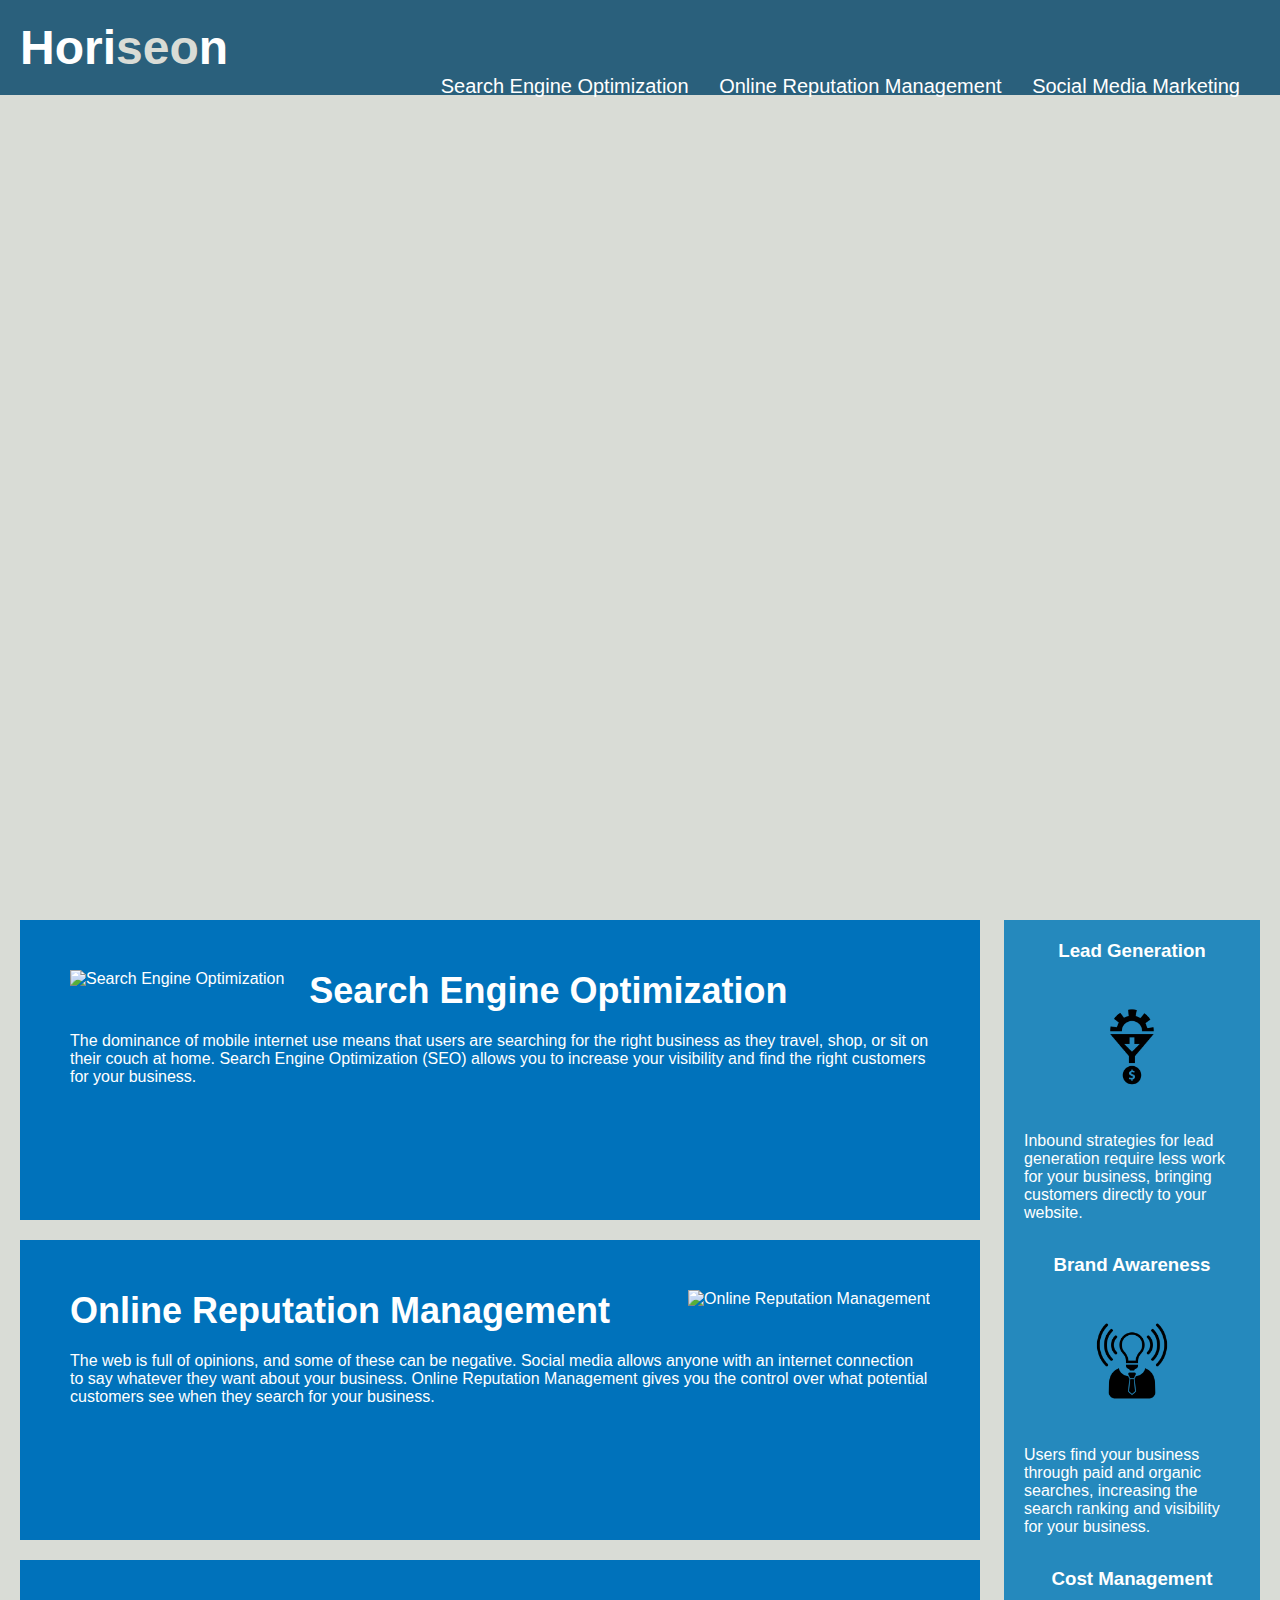
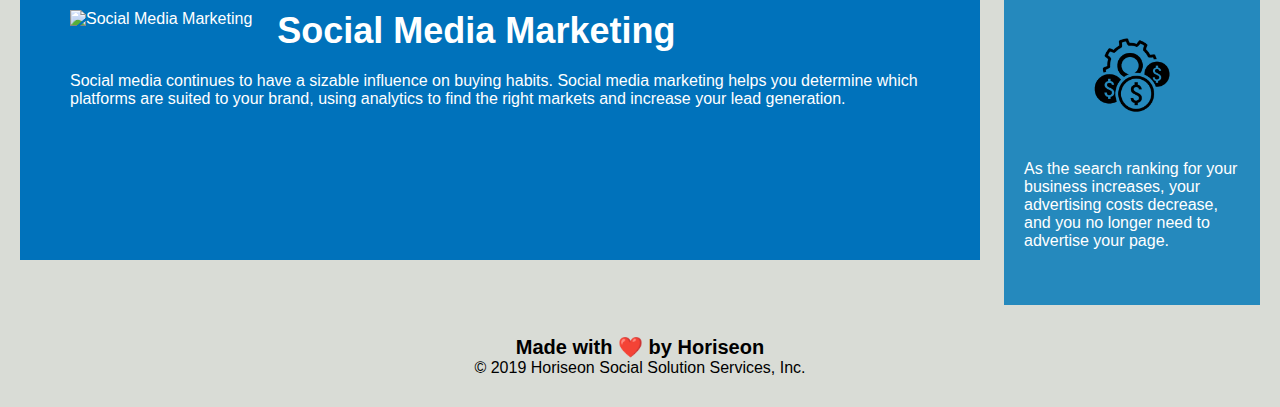
==== index.html @ 0daa892d "fix AskBCS error" ====
<!DOCTYPE html>
<html lang="en-us">

<head>
    <meta charset="UTF-8" />
    <link rel="stylesheet" href="./assets/css/style.css">
    <title>Horiseon SEO</title>
</head>

<body>
    <!--Changed div to header-->
    <header class="masthead">
        <h1>Hori<span class="seo">seo</span>n</h1>
    
    <!--Changed div to navand nested nav in header-->
    <nav class="nav">
        <!--Changed div to section-->
        <section>
            <ul>
                <li>
                    <a href="#search-engine-optimization">Search Engine Optimization</a>
                </li>
                <li>
                    <a href="#online-reputation-management">Online Reputation Management</a>
                </li>
                <li>
                    <a href="#social-media-marketing">Social Media Marketing</a>
                </li>
            </ul>
        </section>
    </nav>
</header>
    <!--Changed div to section-->
    <section class="hero"></section>
    <!--Changed div to section-->
    <section class="content">
        <!--Changed div to article-->
        <article id="search-engine-optimization" class="search-engine-optimization">
             <!--Added alt attribute to img tag,moved class attribute to opening tag-->
            <img  class="float-left" src="./assets/images/search-engine-optimization.jpg"alt="Search Engine Optimization" />
            <h2>Search Engine Optimization</h2>
            <p>
                The dominance of mobile internet use means that users are searching for the right business as they travel, shop, or sit on their couch at home. Search Engine Optimization (SEO) allows you to increase your visibility and find the right customers for your business.
            </p>
        </article>
         <!--Changed div to article-->
        <article id="online-reputation-management" class="online-reputation-management">
             <!--Added alt attribute to img tag,moved class attribute to opening tag -->
            <img class="float-right" src="./assets/images/online-reputation-management.jpg" alt="Online Reputation Management" />
            <h2>Online Reputation Management</h2>
            <p>
                The web is full of opinions, and some of these can be negative. Social media allows anyone with an internet connection to say whatever they want about your business. Online Reputation Management gives you the control over what potential customers see when they search for your business.
            </p>
        </article>
         <!--Changed div to article-->
        <article id="social-media-marketing" class="social-media-marketing">
             <!--Added alt attribute to img tag,moved class attribute to opening tag-->
            <img class="float-left" src="./assets/images/social-media-marketing.jpg" alt="Social Media Marketing"  />
            <h2>Social Media Marketing</h2>
            <p>
                Social media continues to have a sizable influence on buying habits. Social media marketing helps you determine which platforms are suited to your brand, using analytics to find the right markets and increase your lead generation.
            </p>
        </article>
        
    </section>
    <!--Changed div to section-->
    <section class="benefits">
         <!--Changed div to aside-->
        <aside class="benefit-lead">
            <h3>Lead Generation</h3>
            <!--Added alt attribute to img tag-->
            <img src="./assets/images/lead-generation.png" alt="Lead Generation" />
            <p>
                Inbound strategies for lead generation require less work for your business, bringing customers directly to your website.
            </p>
        </aside>
         <!--Changed div to aside-->
        <aside class="benefit-brand">
            <h3>Brand Awareness</h3>
            <!--Added alt attribute to img tag-->
            <img src="./assets/images/brand-awareness.png" alt="Brand Awareness" />
            <p>
                Users find your business through paid and organic searches, increasing the search ranking and visibility for your business.
            </p>
        </aside>
         <!--Changed div to aside-->
        <aside class="benefit-cost">
            <h3>Cost Management</h3>
            <!--Added alt attribute to img tag-->
            <img src="./assets/images/cost-management.png" alt="Cost Management"/>
            <p>
                As the search ranking for your business increases, your advertising costs decrease, and you no longer need to advertise your page.
            </p>
        </aside>
    </section>
     <!--Changed div to footer-->
    <footer class="footer">
        <h2>Made with ❤️️ by Horiseon</h2>
        <p>
            &copy; 2019 Horiseon Social Solution Services, Inc.
        </p>
    </footer>
</body>

</html>
---- assets/css/style.css ----
* {
    box-sizing: border-box;
    padding: 0;
    margin: 0;
}

body {
    background-color: #d9dcd6;
}
/* Changed classes for header and nav */
.masthead {
    padding: 20px;
    font-family: 'Trebuchet MS', 'Lucida Sans Unicode', 'Lucida Grande', 'Lucida Sans', Arial, sans-serif;
    background-color: #2a607c;
    color: #ffffff;
}

.masthead h1 {
    display: inline-block;
    font-size: 48px;
}

.masthead h1 .seo {
    color: #d9dcd6;
}
/* Changed selector and replaced padding-top with padding-bottom*/
.nav section {
    padding-bottom: 175px;
    margin-right: 20px;
    float: right;
    font-family: 'Gill Sans', 'Gill Sans MT', Calibri, 'Trebuchet MS', sans-serif;
    font-size: 20px;
}
/* Commented out extraneous code (at least, I think it's extraneous)
.nav section ul {
    list-style-type: none;
}
*/
.nav section ul li {
    display: inline-block;
    margin-left: 25px;
}

a {
    color: #ffffff;
    text-decoration: none;
}

p {
    font-size: 16px;
}

.hero {
    height: 800px;
    width: 100%;
    margin-bottom: 25px;
    background-image: url("../images/digital-marketing-meeting.jpg");
    background-size: cover;
    background-position: center;
}

.float-left {
    float: left;
    margin-right: 25px;
}

.float-right {
    float: right;
    margin-left: 25px;
}

.content {
    width: 75%;
    display: inline-block;
    margin-left: 20px;
}

.benefits {
    margin-right: 20px;
    padding: 20px;
    clear: both;
    float: right;
    width: 20%;
    height: 100%;
    font-family: 'Gill Sans', 'Gill Sans MT', Calibri, 'Trebuchet MS', sans-serif;
    background-color: #2589bd;
}
/* Consolidated img properties into one class*/
.benefits img {
    display: block;
    margin: 10px auto;
    max-width: 150px;
}

.benefit-lead {
    margin-bottom: 32px;
    color: #ffffff;
}

.benefit-brand {
    margin-bottom: 32px;
    color: #ffffff;
}

.benefit-cost {
    margin-bottom: 35px;
    color: #ffffff;
}



.benefit-lead h3 {
    margin-bottom: 10px;
    text-align: center;
}

.benefit-brand h3 {
    margin-bottom: 10px;
    text-align: center;
}

.benefit-cost h3 {
    margin-bottom: 10px;
    text-align: center;
}
/* Commented out extraneous code
.benefit-lead img {
    display: block;
    margin: 10px auto;
    max-width: 150px;
}

.benefit-brand img {
    display: block;
    margin: 10px auto;
    max-width: 150px;
}

.benefit-cost img {
    display: block;
    margin: 10px auto;
    max-width: 150px;
}
*/

.search-engine-optimization {
    margin-bottom:20px;
    padding: 50px;
    height: 300px;
    font-family: 'Gill Sans', 'Gill Sans MT', Calibri, 'Trebuchet MS', sans-serif;
    background-color: #0072bb;
    color: #ffffff;
}

.online-reputation-management {
    margin-bottom: 20px;
    padding: 50px;
    height: 300px;
    font-family: 'Gill Sans', 'Gill Sans MT', Calibri, 'Trebuchet MS', sans-serif;
    background-color: #0072bb;
    color: #ffffff;
}

.social-media-marketing {
    margin-bottom: 20px;
    padding: 50px;
    height: 300px;
    font-family: 'Gill Sans', 'Gill Sans MT', Calibri, 'Trebuchet MS', sans-serif;
    background-color: #0072bb;
    color: #ffffff;
}

.search-engine-optimization img {
    max-height: 200px;
}

.online-reputation-management img {
    max-height: 200px;
}

.social-media-marketing img {
    max-height: 200px;
}

.search-engine-optimization h2 {
    margin-bottom: 20px;
    font-size: 36px;
}

.online-reputation-management h2 {
    margin-bottom: 20px;
    font-size: 36px;
}

.social-media-marketing h2 {
    margin-bottom: 20px;
    font-size: 36px;
}

.footer {
    padding: 30px;
    clear: both;
    font-family: 'Trebuchet MS', 'Lucida Sans Unicode', 'Lucida Grande', 'Lucida Sans', Arial, sans-serif;
    text-align: center;

}

.footer h2 {
    font-size: 20px;
}
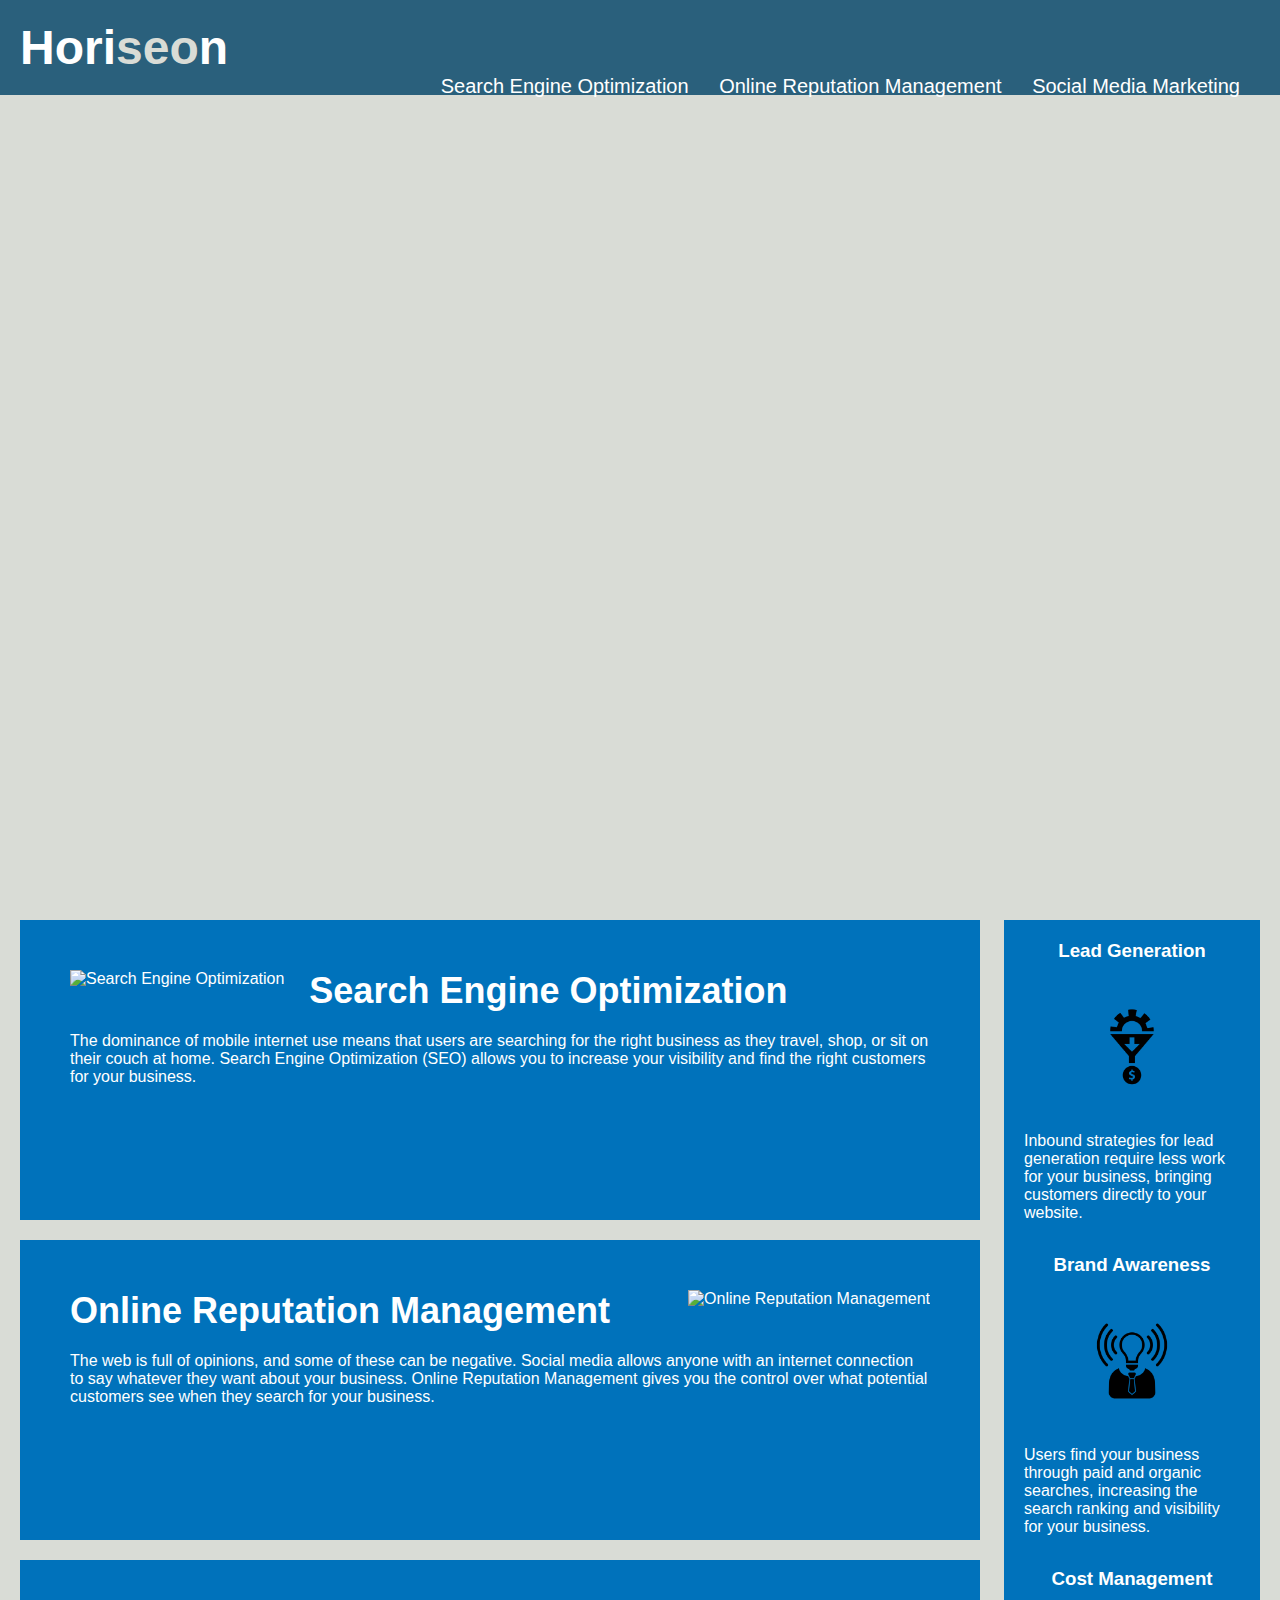
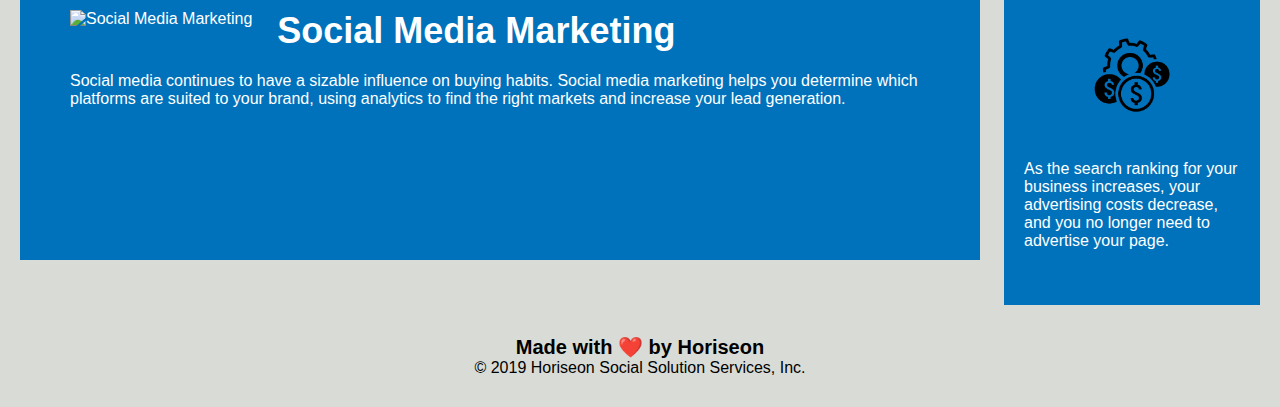
==== commit e7c31dcd: "increase contrast for accessibility" ====
--- a/index.html
+++ b/index.html
@@ -36,7 +36,7 @@
     <section class="content">
         <!--Changed div to article-->
         <article id="search-engine-optimization" class="search-engine-optimization">
-             <!--Added alt attribute to img tag,moved class attribute to opening tag-->
+             <!--alt attribute to img tag not added (not needed),moved class attribute to opening tag-->
             <img  class="float-left" src="./assets/images/search-engine-optimization.jpg"alt="Search Engine Optimization" />
             <h2>Search Engine Optimization</h2>
             <p>
@@ -45,7 +45,7 @@
         </article>
          <!--Changed div to article-->
         <article id="online-reputation-management" class="online-reputation-management">
-             <!--Added alt attribute to img tag,moved class attribute to opening tag -->
+             <!--alt attribute to img tag not added (not needed),moved class attribute to opening tag -->
             <img class="float-right" src="./assets/images/online-reputation-management.jpg" alt="Online Reputation Management" />
             <h2>Online Reputation Management</h2>
             <p>
@@ -54,7 +54,7 @@
         </article>
          <!--Changed div to article-->
         <article id="social-media-marketing" class="social-media-marketing">
-             <!--Added alt attribute to img tag,moved class attribute to opening tag-->
+             <!--alt attribute to img tag not added (not needed),moved class attribute to opening tag-->
             <img class="float-left" src="./assets/images/social-media-marketing.jpg" alt="Social Media Marketing"  />
             <h2>Social Media Marketing</h2>
             <p>
--- a/assets/css/style.css
+++ b/assets/css/style.css
@@ -23,9 +23,9 @@
 .masthead h1 .seo {
     color: #d9dcd6;
 }
-/* Changed selector and replaced padding-top with padding-bottom*/
+/* Changed selector and replaced padding-top with padding-bottom to align with masthead box*/
 .nav section {
-    padding-bottom: 175px;
+    padding: bottom 175px;
     margin-right: 20px;
     float: right;
     font-family: 'Gill Sans', 'Gill Sans MT', Calibri, 'Trebuchet MS', sans-serif;
@@ -74,7 +74,8 @@
     display: inline-block;
     margin-left: 20px;
 }
-
+/* changed "benefits" background color to increase text legibity 
+and match article element background*/
 .benefits {
     margin-right: 20px;
     padding: 20px;
@@ -83,7 +84,7 @@
     width: 20%;
     height: 100%;
     font-family: 'Gill Sans', 'Gill Sans MT', Calibri, 'Trebuchet MS', sans-serif;
-    background-color: #2589bd;
+    background-color: #0072bb;
 }
 /* Consolidated img properties into one class*/
 .benefits img {
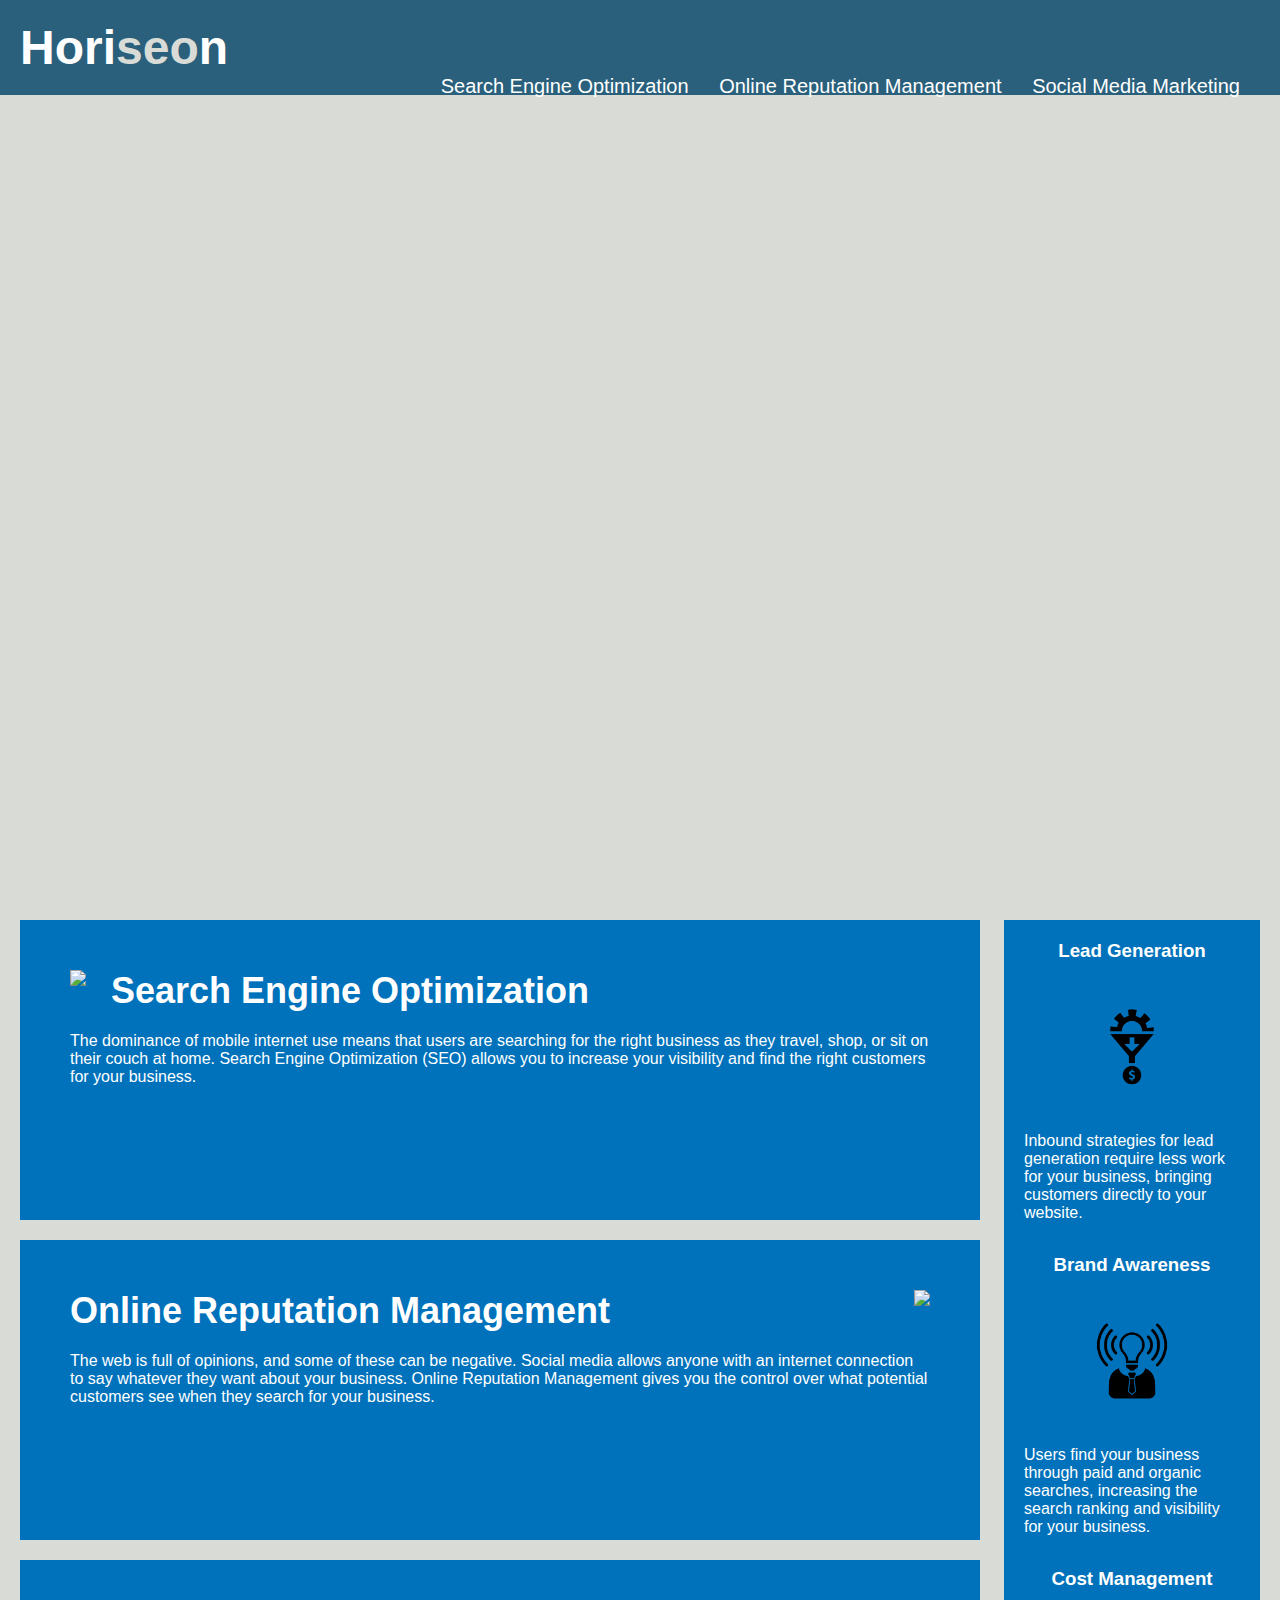
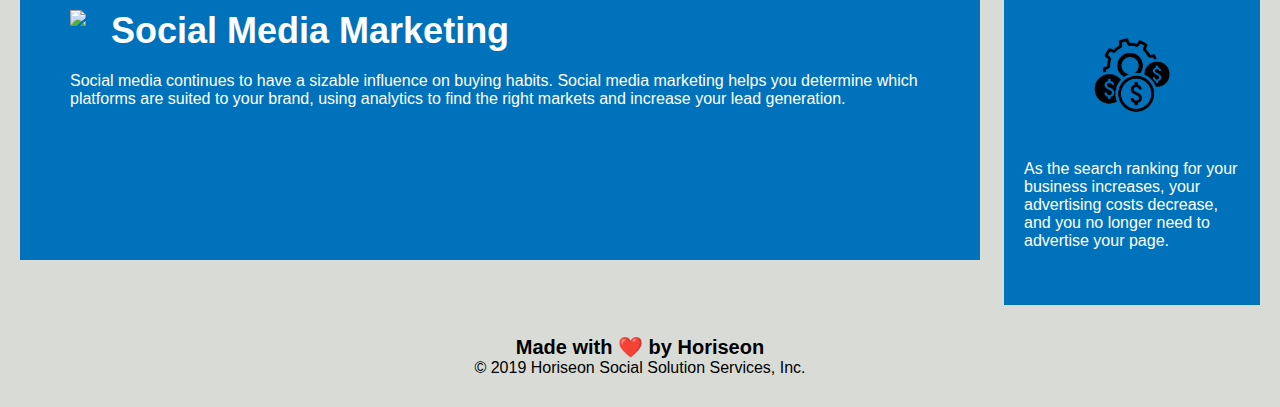
==== commit c084e9fe: "add comments" ====
--- a/index.html
+++ b/index.html
@@ -37,7 +37,7 @@
         <!--Changed div to article-->
         <article id="search-engine-optimization" class="search-engine-optimization">
              <!--alt attribute to img tag not added (not needed),moved class attribute to opening tag-->
-            <img  class="float-left" src="./assets/images/search-engine-optimization.jpg"alt="Search Engine Optimization" />
+            <img  class="float-left" src="./assets/images/search-engine-optimization.jpg" />
             <h2>Search Engine Optimization</h2>
             <p>
                 The dominance of mobile internet use means that users are searching for the right business as they travel, shop, or sit on their couch at home. Search Engine Optimization (SEO) allows you to increase your visibility and find the right customers for your business.
@@ -46,7 +46,7 @@
          <!--Changed div to article-->
         <article id="online-reputation-management" class="online-reputation-management">
              <!--alt attribute to img tag not added (not needed),moved class attribute to opening tag -->
-            <img class="float-right" src="./assets/images/online-reputation-management.jpg" alt="Online Reputation Management" />
+            <img class="float-right" src="./assets/images/online-reputation-management.jpg" />
             <h2>Online Reputation Management</h2>
             <p>
                 The web is full of opinions, and some of these can be negative. Social media allows anyone with an internet connection to say whatever they want about your business. Online Reputation Management gives you the control over what potential customers see when they search for your business.
@@ -55,7 +55,7 @@
          <!--Changed div to article-->
         <article id="social-media-marketing" class="social-media-marketing">
              <!--alt attribute to img tag not added (not needed),moved class attribute to opening tag-->
-            <img class="float-left" src="./assets/images/social-media-marketing.jpg" alt="Social Media Marketing"  />
+            <img class="float-left" src="./assets/images/social-media-marketing.jpg" />
             <h2>Social Media Marketing</h2>
             <p>
                 Social media continues to have a sizable influence on buying habits. Social media marketing helps you determine which platforms are suited to your brand, using analytics to find the right markets and increase your lead generation.
@@ -68,8 +68,8 @@
          <!--Changed div to aside-->
         <aside class="benefit-lead">
             <h3>Lead Generation</h3>
-            <!--Added alt attribute to img tag-->
-            <img src="./assets/images/lead-generation.png" alt="Lead Generation" />
+            <!--alt attribute to img tag not added (not needed)-->
+            <img src="./assets/images/lead-generation.png" />
             <p>
                 Inbound strategies for lead generation require less work for your business, bringing customers directly to your website.
             </p>
@@ -77,8 +77,8 @@
          <!--Changed div to aside-->
         <aside class="benefit-brand">
             <h3>Brand Awareness</h3>
-            <!--Added alt attribute to img tag-->
-            <img src="./assets/images/brand-awareness.png" alt="Brand Awareness" />
+            <!--alt attribute to img tag not added (not needed)g-->
+            <img src="./assets/images/brand-awareness.png" />
             <p>
                 Users find your business through paid and organic searches, increasing the search ranking and visibility for your business.
             </p>
@@ -86,8 +86,8 @@
          <!--Changed div to aside-->
         <aside class="benefit-cost">
             <h3>Cost Management</h3>
-            <!--Added alt attribute to img tag-->
-            <img src="./assets/images/cost-management.png" alt="Cost Management"/>
+            <!--alt attribute to img tag not added (not needed)g-->
+            <img src="./assets/images/cost-management.png" />
             <p>
                 As the search ranking for your business increases, your advertising costs decrease, and you no longer need to advertise your page.
             </p>
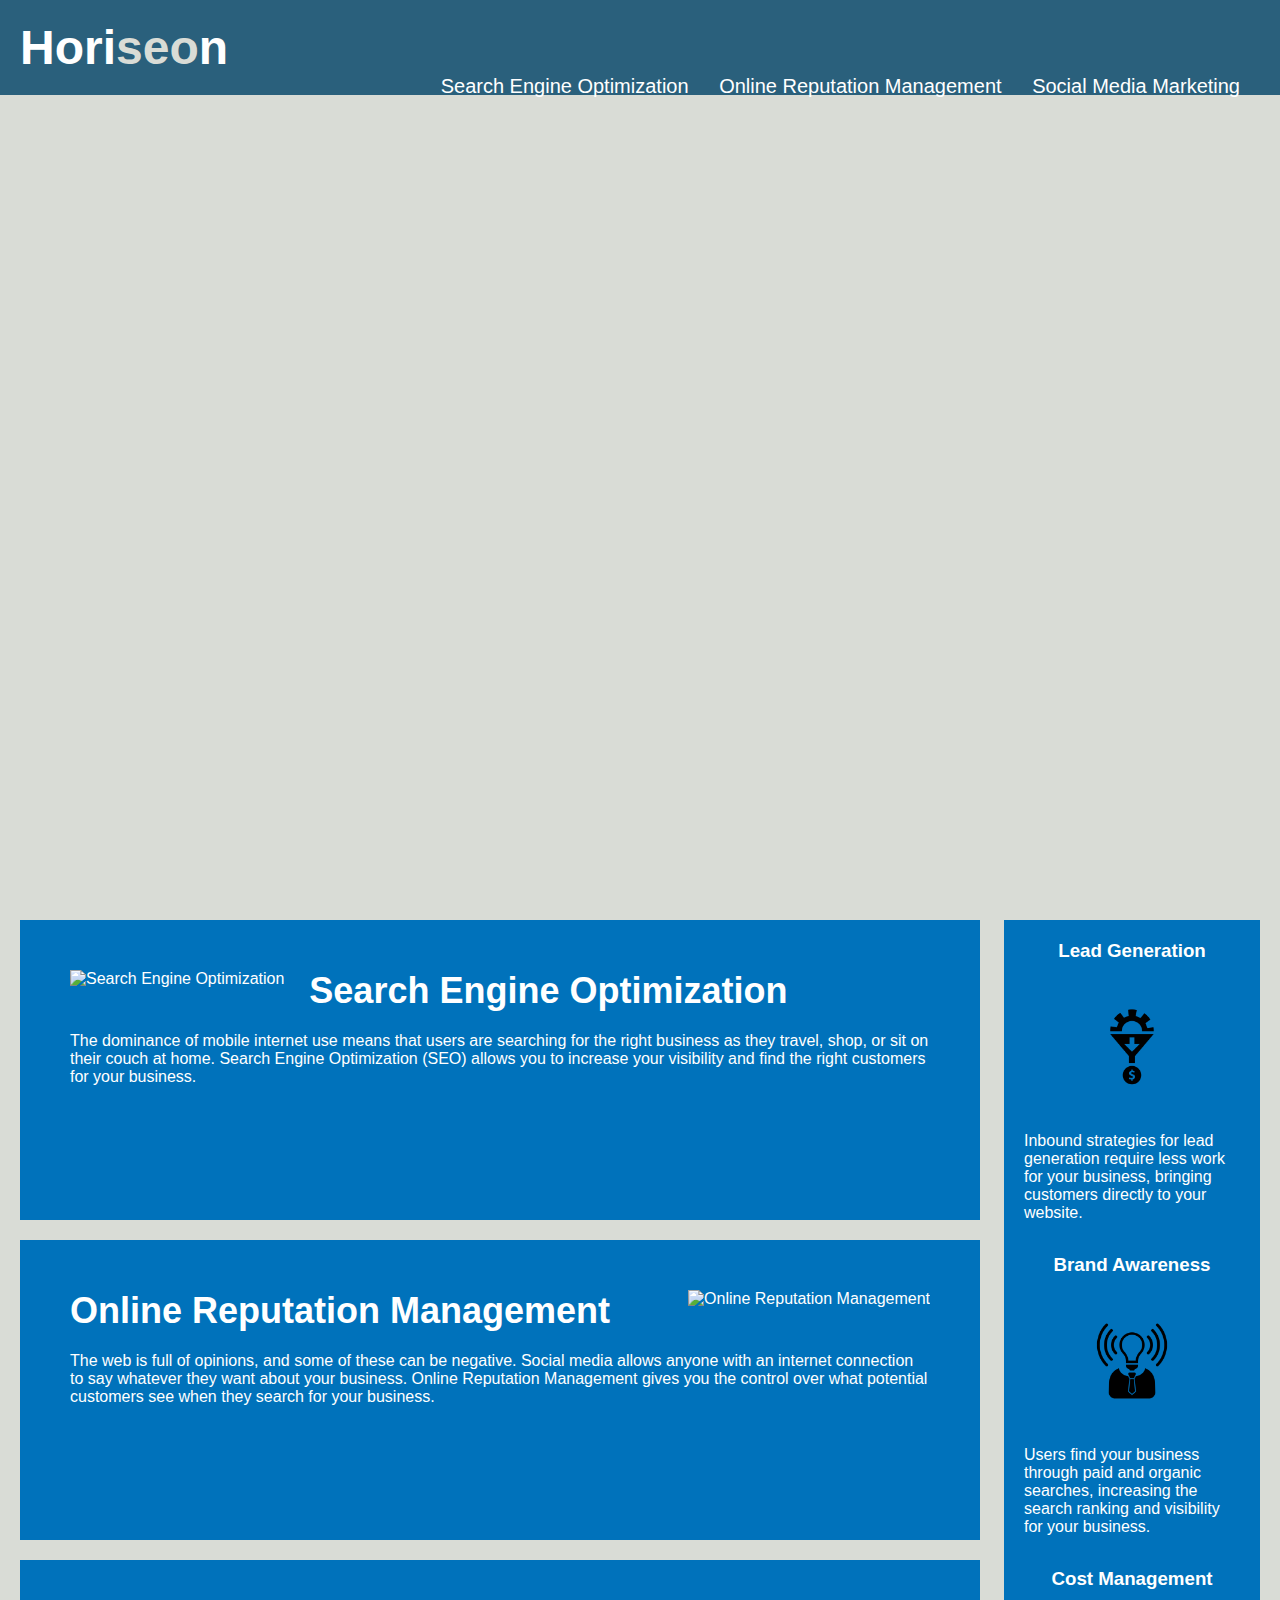
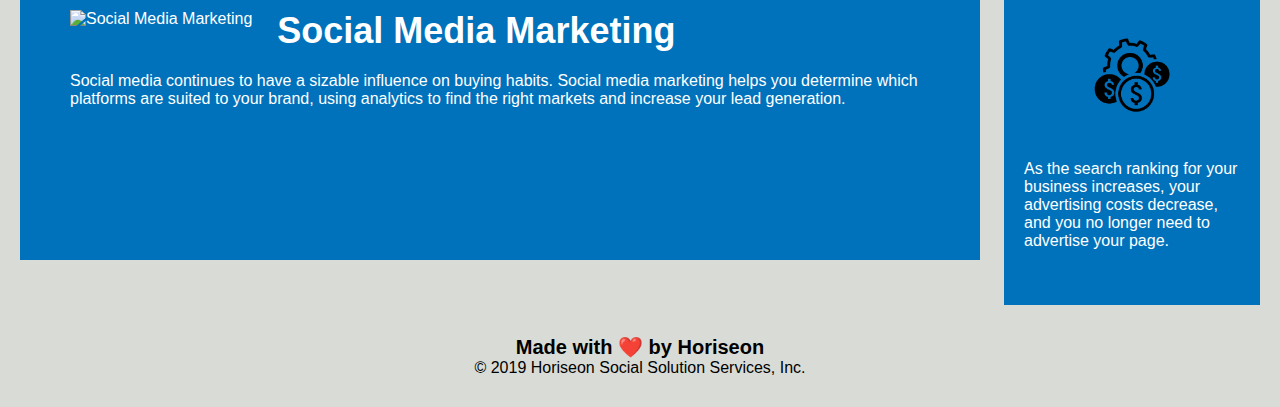
==== commit f59766e2: "restore alt tags" ====
--- a/index.html
+++ b/index.html
@@ -36,8 +36,8 @@
     <section class="content">
         <!--Changed div to article-->
         <article id="search-engine-optimization" class="search-engine-optimization">
-             <!--alt attribute to img tag not added (not needed),moved class attribute to opening tag-->
-            <img  class="float-left" src="./assets/images/search-engine-optimization.jpg" />
+             <!--Added alt attribute to img tag,moved class attribute to opening tag-->
+            <img  class="float-left" src="./assets/images/search-engine-optimization.jpg" alt="Search Engine Optimization" />
             <h2>Search Engine Optimization</h2>
             <p>
                 The dominance of mobile internet use means that users are searching for the right business as they travel, shop, or sit on their couch at home. Search Engine Optimization (SEO) allows you to increase your visibility and find the right customers for your business.
@@ -45,8 +45,8 @@
         </article>
          <!--Changed div to article-->
         <article id="online-reputation-management" class="online-reputation-management">
-             <!--alt attribute to img tag not added (not needed),moved class attribute to opening tag -->
-            <img class="float-right" src="./assets/images/online-reputation-management.jpg" />
+             <!--Added alt attribute to img tag,moved class attribute to opening tag -->
+            <img class="float-right" src="./assets/images/online-reputation-management.jpg" alt="Online Reputation Management" />
             <h2>Online Reputation Management</h2>
             <p>
                 The web is full of opinions, and some of these can be negative. Social media allows anyone with an internet connection to say whatever they want about your business. Online Reputation Management gives you the control over what potential customers see when they search for your business.
@@ -54,8 +54,8 @@
         </article>
          <!--Changed div to article-->
         <article id="social-media-marketing" class="social-media-marketing">
-             <!--alt attribute to img tag not added (not needed),moved class attribute to opening tag-->
-            <img class="float-left" src="./assets/images/social-media-marketing.jpg" />
+             <!--Added alt attribute to img tag),moved class attribute to opening tag-->
+            <img class="float-left" src="./assets/images/social-media-marketing.jpg" alt="Social Media Marketing" />
             <h2>Social Media Marketing</h2>
             <p>
                 Social media continues to have a sizable influence on buying habits. Social media marketing helps you determine which platforms are suited to your brand, using analytics to find the right markets and increase your lead generation.
@@ -68,8 +68,8 @@
          <!--Changed div to aside-->
         <aside class="benefit-lead">
             <h3>Lead Generation</h3>
-            <!--alt attribute to img tag not added (not needed)-->
-            <img src="./assets/images/lead-generation.png" />
+            <!--Added alt attribute to img tag-->
+            <img src="./assets/images/lead-generation.png" alt="Lead Generation" />
             <p>
                 Inbound strategies for lead generation require less work for your business, bringing customers directly to your website.
             </p>
@@ -77,8 +77,8 @@
          <!--Changed div to aside-->
         <aside class="benefit-brand">
             <h3>Brand Awareness</h3>
-            <!--alt attribute to img tag not added (not needed)g-->
-            <img src="./assets/images/brand-awareness.png" />
+            <!--Added alt attribute to img tag-->
+            <img src="./assets/images/brand-awareness.png" alt="'Brand Awareness" />
             <p>
                 Users find your business through paid and organic searches, increasing the search ranking and visibility for your business.
             </p>
@@ -86,8 +86,8 @@
          <!--Changed div to aside-->
         <aside class="benefit-cost">
             <h3>Cost Management</h3>
-            <!--alt attribute to img tag not added (not needed)g-->
-            <img src="./assets/images/cost-management.png" />
+            <!--Added alt attribute to img tag-->
+            <img src="./assets/images/cost-management.png" alt="Cost Management" />
             <p>
                 As the search ranking for your business increases, your advertising costs decrease, and you no longer need to advertise your page.
             </p>
